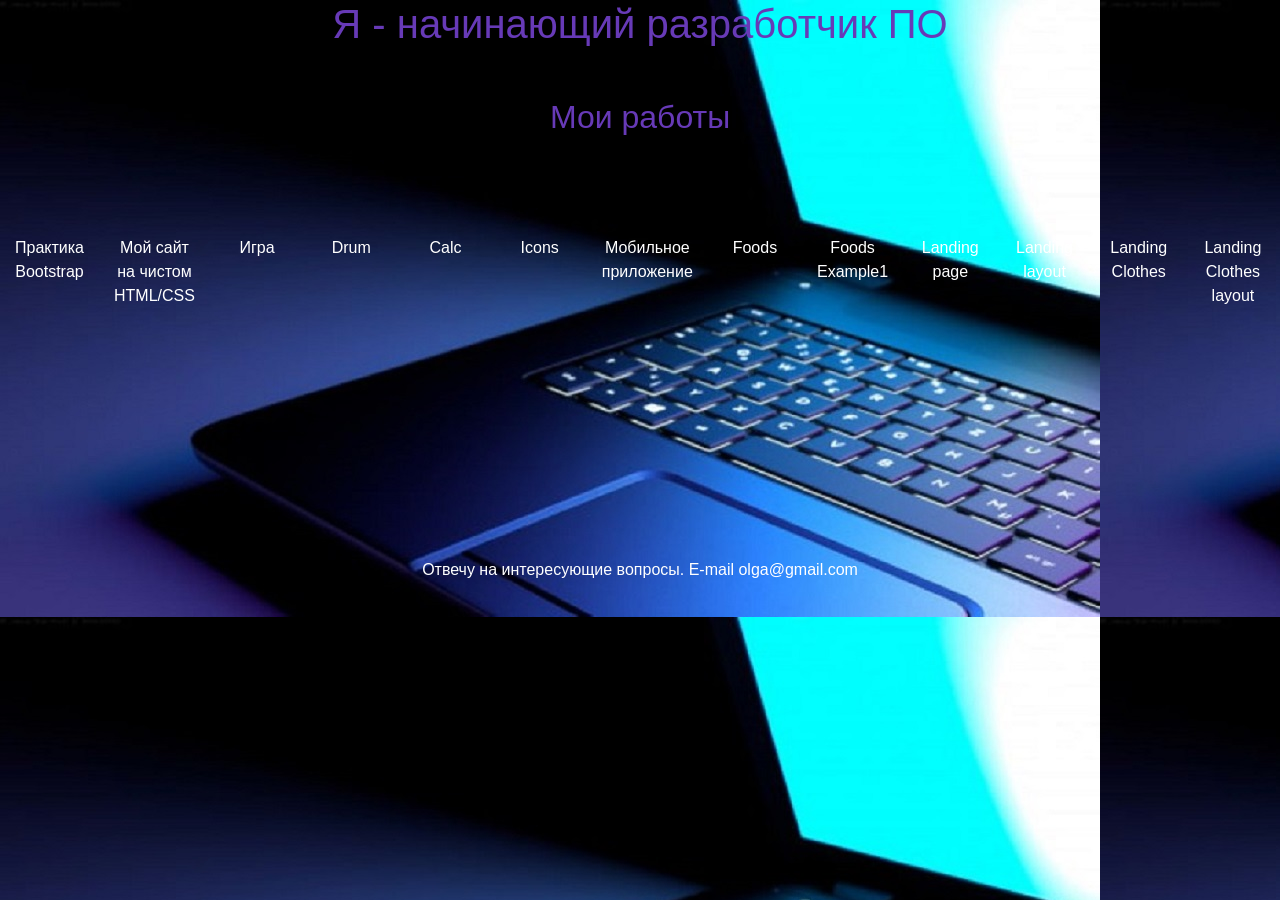
==== index.html @ 2e12d38f "Add files via upload New repository" ====
<!DOCTYPE html>
<html lang="en">
<head>
	<meta charset="UTF-8">
	<meta name="viewport" content="width=device-width, initial-scale=1.0">
	<title>My portfolio</title>
	<link rel="stylesheet" href="https://cdn.jsdelivr.net/npm/bootstrap@4.6.0/dist/css/bootstrap.min.css" integrity="sha384-B0vP5xmATw1+K9KRQjQERJvTumQW0nPEzvF6L/Z6nronJ3oUOFUFpCjEUQouq2+l" crossorigin="anonymous">
	<link rel="stylesheet" href="style.css">
	
</head>

<body>
	<h1>Я - начинающий разработчик ПО</h1>
	<h2>Мои работы</h2>

	<div class="works container-fluid">
		<div class="row">
		<div class="work col"><a href="practice_1/index.html">Практика Bootstrap</a></div>
	
		<div class="work col"><a href="KinoBaza/index.html">Мой сайт на чистом HTML/CSS</a></div>

		<div class="work col"><a href="Ark_Game/index.html">Игра</a></div>

		<div class="work col"><a href="Drum/index.html">Drum</a></div>

		<div class="work col"><a href="Calc/index.html">Calc</a></div>

		<div class="work col"><a href="https://www.figma.com/file/gKYwWAO3FN00d53tAc2iNy/Ikons?node-id=8%3A27">Icons</a></div>

		<div class="work col"><a href="https://www.figma.com/file/NnsPLbbj9f2QTMlItqhNVP/%D0%9C%D0%BE%D0%B1%D0%B8%D0%BB%D1%8C%D0%BD%D0%BE%D0%B5-%D0%BF%D1%80%D0%B8%D0%BB%D0%BE%D0%B6%D0%B5%D0%BD%D0%B8%D0%B5?node-id=0%3A1">Мобильное приложение</a></div>

		<div class="work col"><a href="https://www.figma.com/file/TRL8V1rGYitJcs6tsZYX0l/Food?node-id=0%3A1">Foods</a></div>

		<div class="work col"><a href="https://www.figma.com/file/h5EYFPKhHZpBShcAVZt2CP/Example1?node-id=0%3A1">Foods Example1</a></div>

		<div class="work col"><a href="src/index.html">Landing page</a></div>

		<div class="work col"><a href="https://www.figma.com/file/MjTgD8PuzxIJhR5kJLsdUr/Landing-layout?node-id=0%3A1">Landing layout</a></div>

		<div class="work col"><a href="Landing Clothes/index.html">Landing Clothes</a></div>

		<div class="work col"><a href="https://www.figma.com/file/tKXub37Xc8zkYOI613UOaN/Landind_Mens_Fashion?node-id=0%3A1">Landing Clothes layout</a></div>


	</div>
	</div>
	<footer>
		Отвечу на интересующие вопросы. E-mail olga@gmail.com


	</footer>	
</body>
</html>
---- style.css ----
* {
  margin: 0;
  padding: 0;
}

h1, h2 {
  text-align: center;
  color: #673ab7;
}
h2 {
  margin-top: 50px; 
}

body {
  background: url(image.jpg);
}

.works{
  text-align: center;
  margin-top: 100px;
  color: white;

}

.work a {
  color: white;
}

footer {
  text-align: center;
  color: white;
  margin-top: 250px;  
}
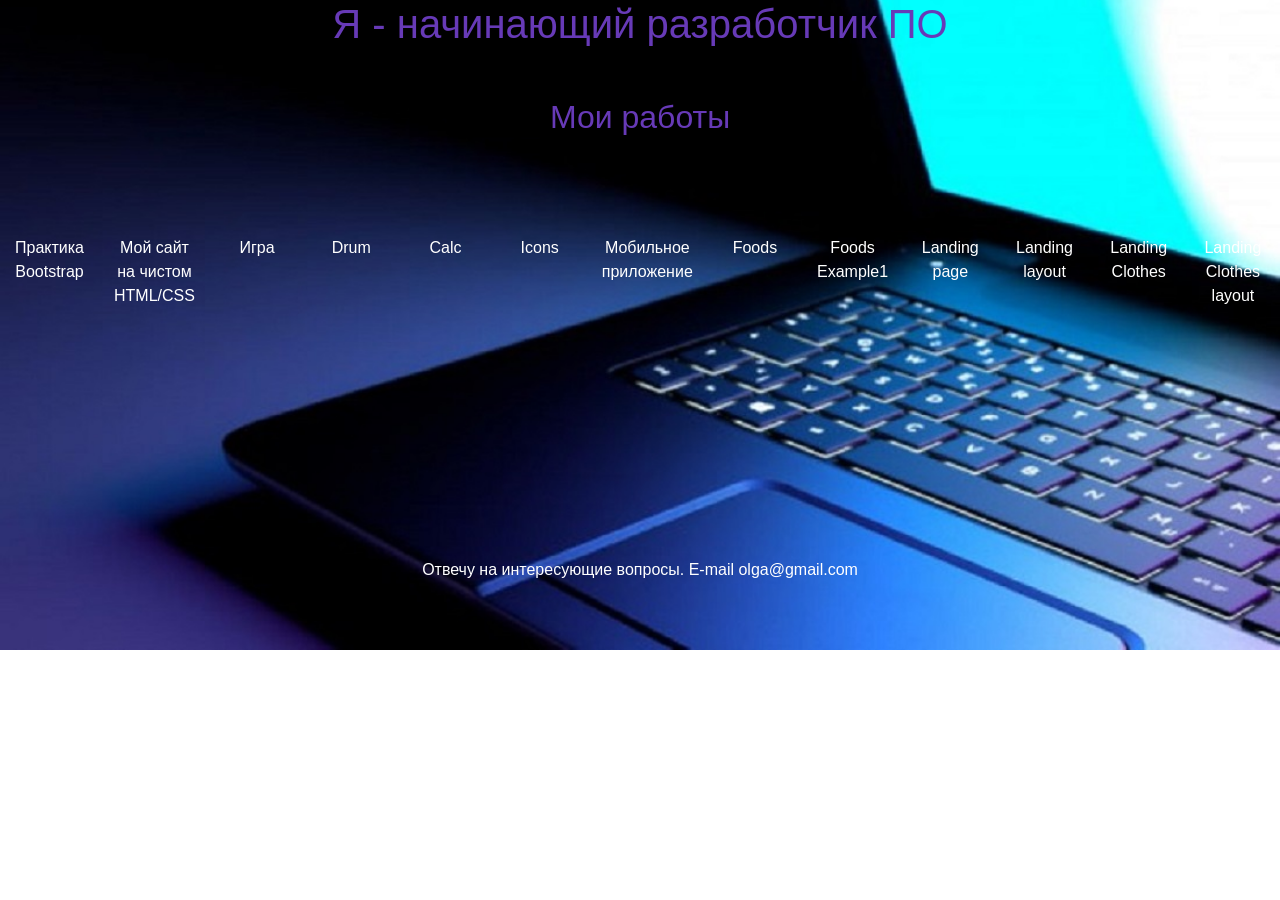
==== commit 13b09e43: "Add files via upload failid" ====
--- a/index.html
+++ b/index.html
@@ -17,7 +17,7 @@
 		<div class="row">
 		<div class="work col"><a href="practice_1/index.html">Практика Bootstrap</a></div>
 	
-		<div class="work col"><a href="KinoBaza/index.html">Мой сайт на чистом HTML/CSS</a></div>
+		<div class="work col"><a href="KinoBaza_HTML/index.html">Мой сайт на чистом HTML/CSS</a></div>
 
 		<div class="work col"><a href="Ark_Game/index.html">Игра</a></div>
 
--- a/style.css
+++ b/style.css
@@ -12,7 +12,7 @@
 }
 
 body {
-  background: url(image.jpg);
+  background: url(image.jpg) center center/cover no-repeat;
 }
 
 .works{
